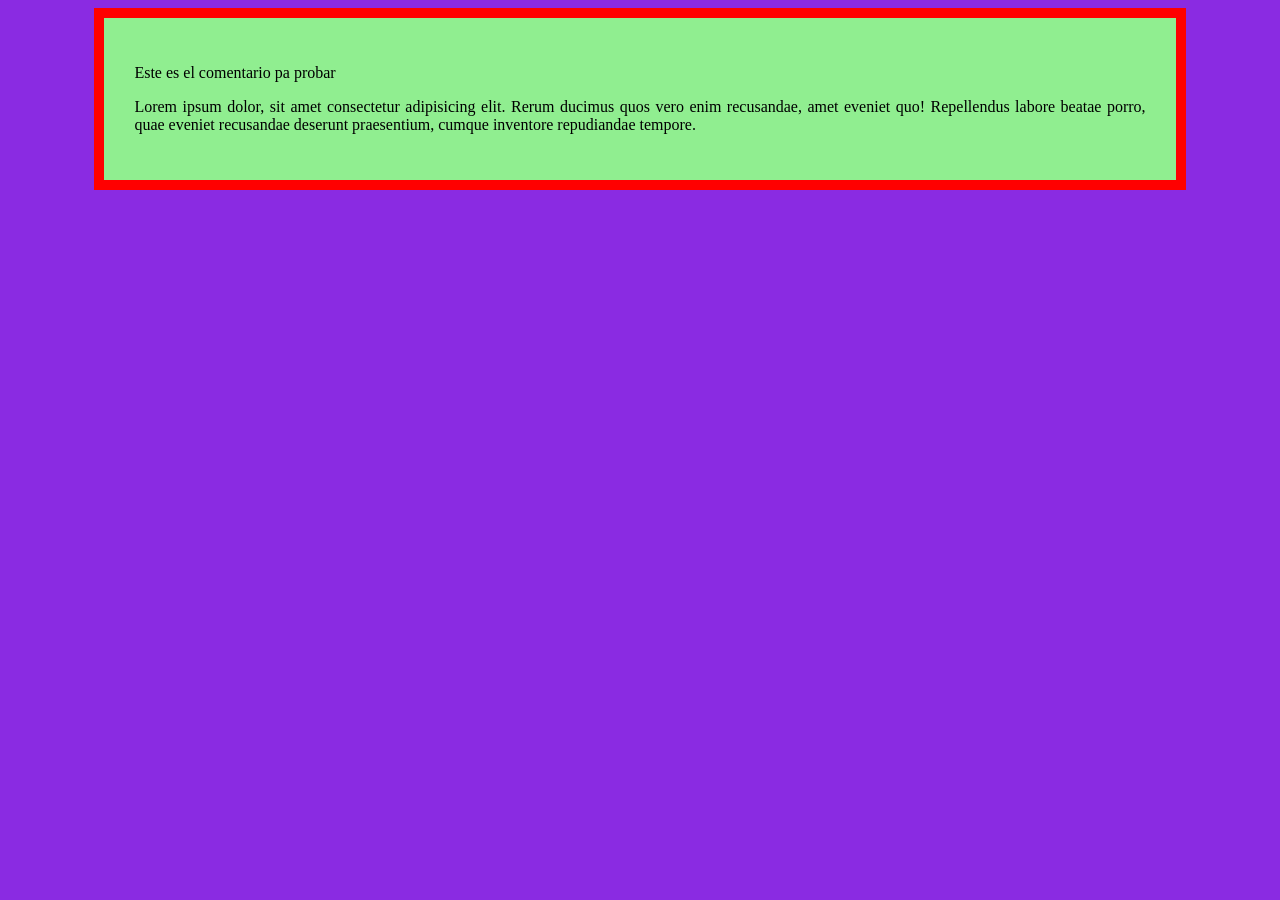
==== index.html @ 6bdc1fd9 "Nuevo" ====
<!DOCTYPE html>
<html lang="en">
<head>
    <meta charset="UTF-8">
    <meta name="viewport" content="width=device-width, initial-scale=1.0">
    <title>CSS</title>
</head>

<link rel="stylesheet" href="stiles.css">

<body>

    <div class="container">   
        <p>Este es el comentario pa probar</p>
        <p>Lorem ipsum dolor, sit amet consectetur adipisicing elit. Rerum ducimus quos vero enim recusandae, amet eveniet quo! Repellendus labore beatae porro, quae eveniet recusandae deserunt praesentium, cumque inventore repudiandae tempore.</p>
    </div>

</body>
</html>
---- stiles.css ----
body{
    background-color: blueviolet;
}

.container{
    background-color:lightgreen;
    width: 80%;
    border: 10px solid red; 
    padding: 30px;
    margin: 0 auto;
    text-align: justify;
}
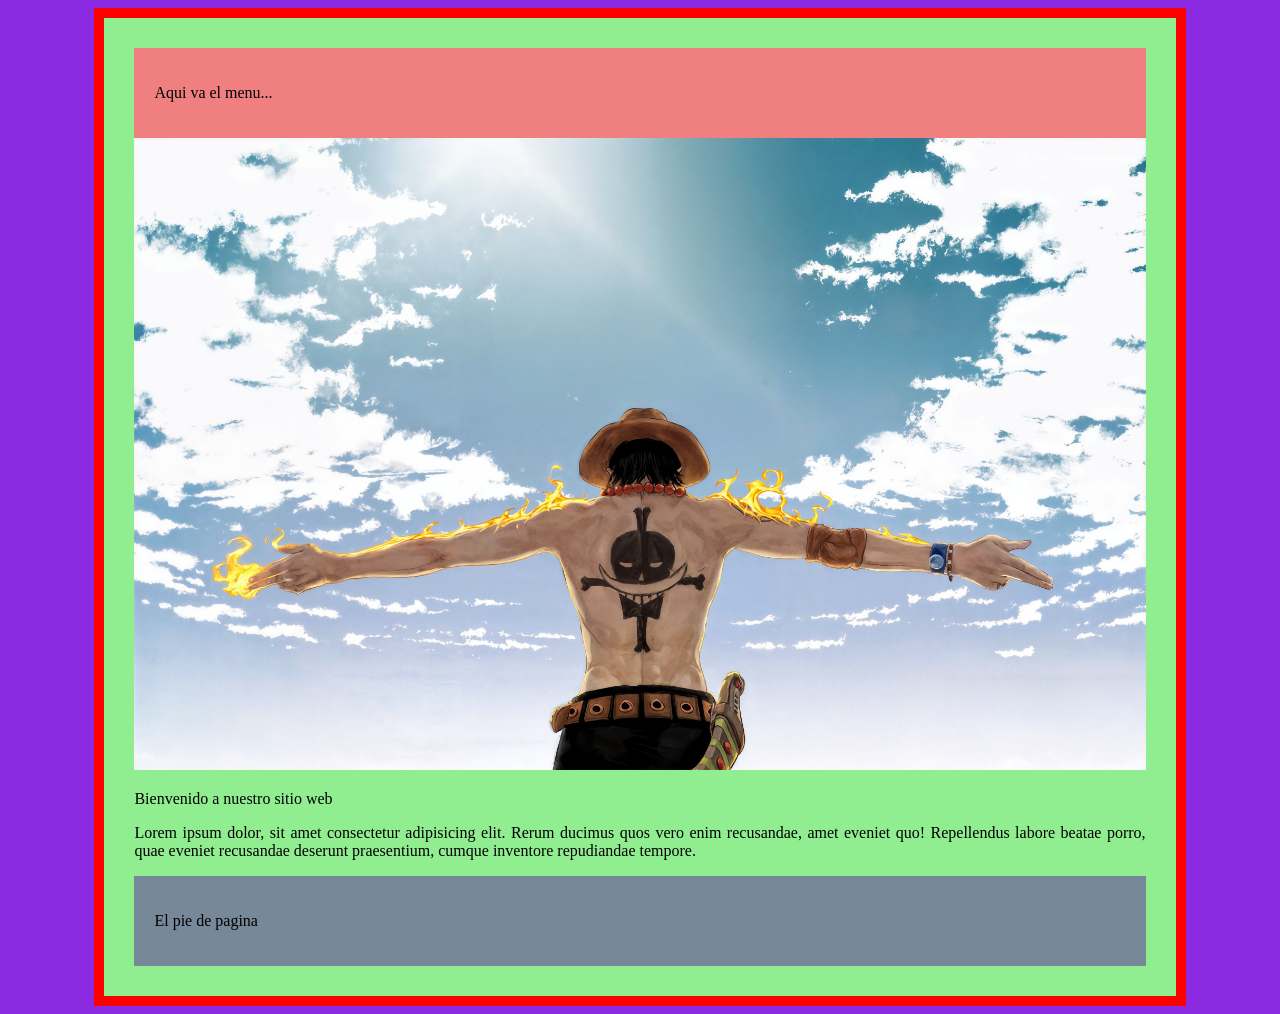
==== commit 8ab3989e: "Nuevo" ====
--- a/index.html
+++ b/index.html
@@ -9,11 +9,25 @@
 <link rel="stylesheet" href="stiles.css">
 
 <body>
+    <div class="container">  
+        <header>
+            <p>Aqui va el menu...</p>
+        </header>
 
-    <div class="container">   
-        <p>Este es el comentario pa probar</p>
-        <p>Lorem ipsum dolor, sit amet consectetur adipisicing elit. Rerum ducimus quos vero enim recusandae, amet eveniet quo! Repellendus labore beatae porro, quae eveniet recusandae deserunt praesentium, cumque inventore repudiandae tempore.</p>
-    </div>
+        <main>
 
+        <img src="img/foto_css.jpg" alt="">
+
+        <div class="main_Principal">   
+            <p>Bienvenido a nuestro sitio web</p>
+            <p>Lorem ipsum dolor, sit amet consectetur adipisicing elit. Rerum ducimus quos vero enim recusandae, amet eveniet quo! Repellendus labore beatae porro, quae eveniet recusandae deserunt praesentium, cumque inventore repudiandae tempore.</p>
+        </div>
+
+        </main>
+
+        <footer>
+            <p>El pie de pagina</p>
+        </footer>
+    </div>    
 </body>
 </html>
--- a/stiles.css
+++ b/stiles.css
@@ -9,4 +9,20 @@
     padding: 30px;
     margin: 0 auto;
     text-align: justify;
+}
+
+header{
+    background-color: lightcoral;
+    padding: 20px;
+    text-align: left;
+}
+
+footer{
+    background-color: lightslategray;
+    padding: 20px;
+    text-align: left;
+}
+
+.container main img{
+    width: 100%;
 }
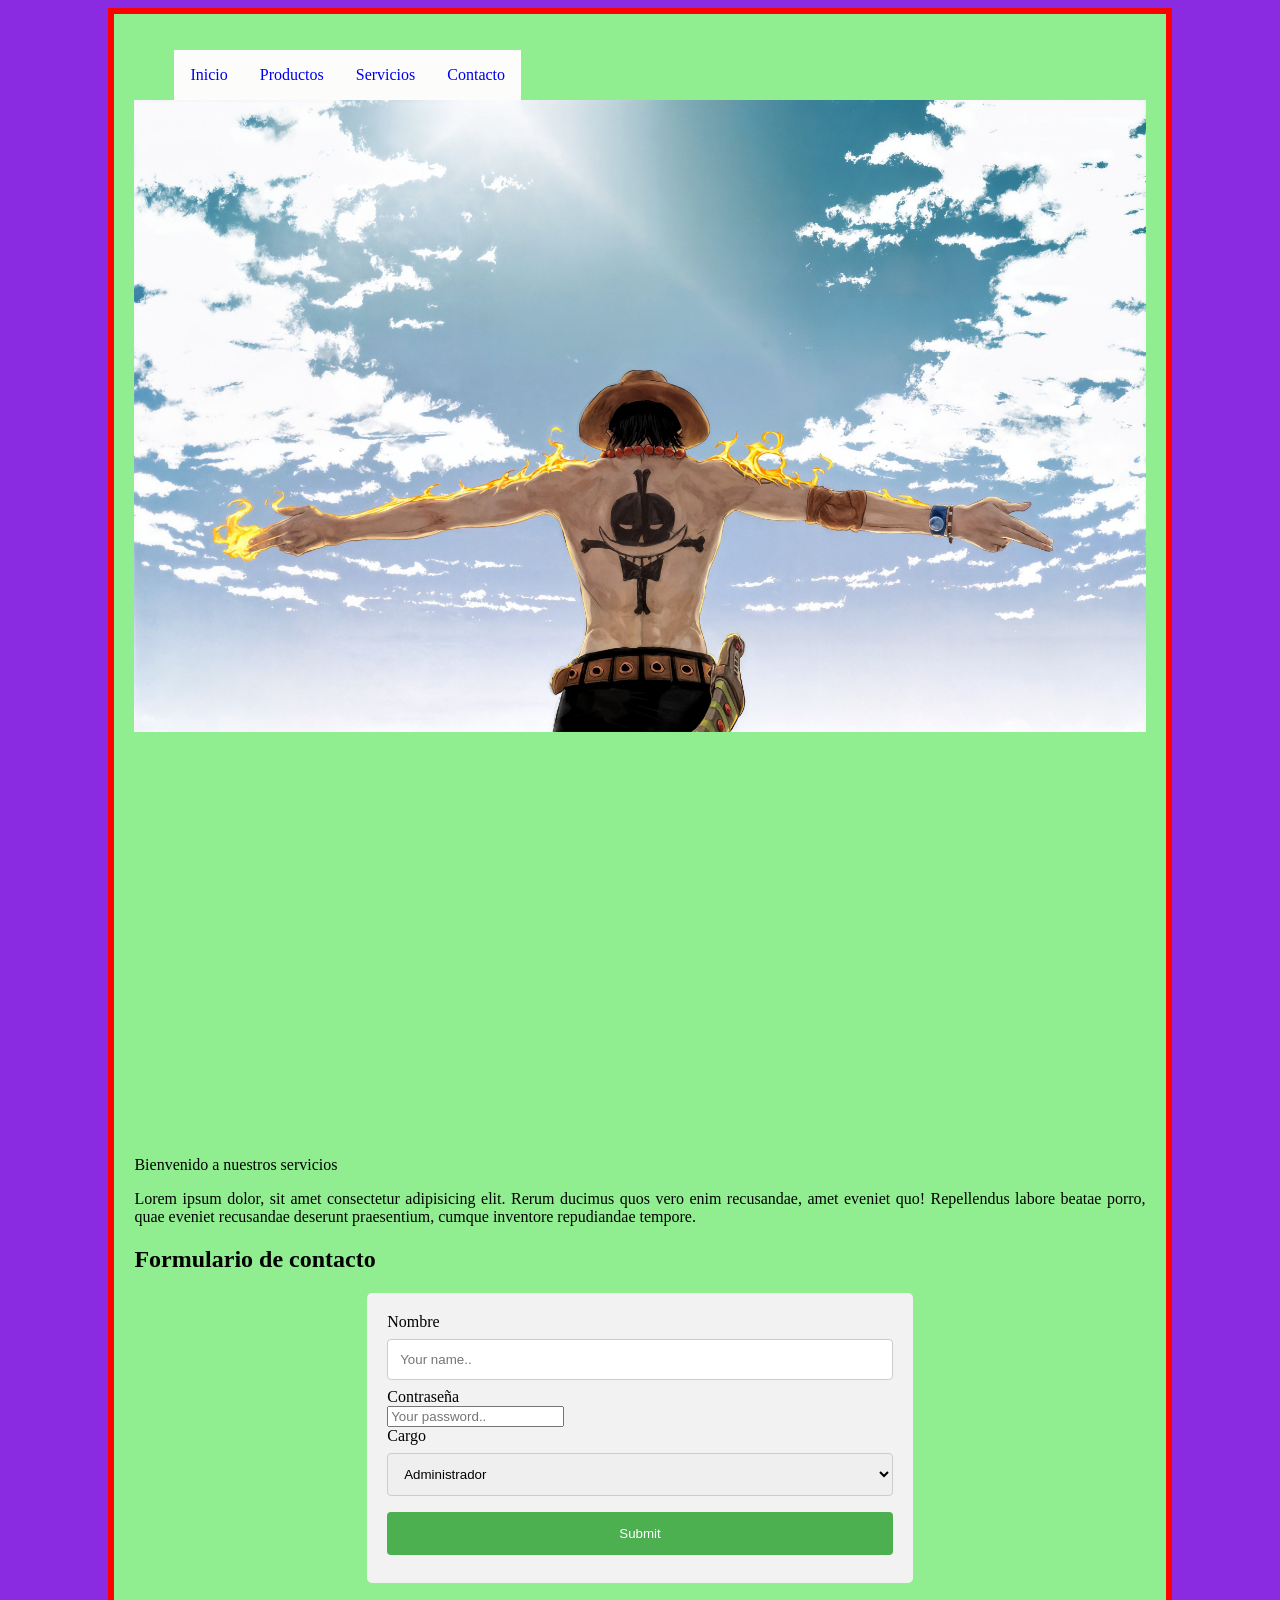
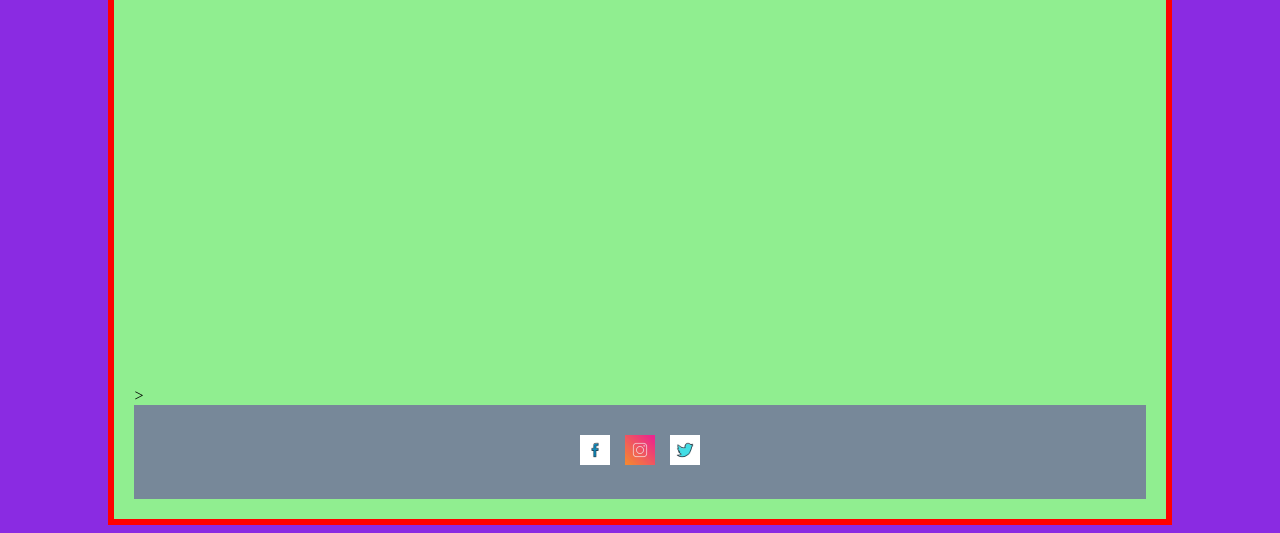
==== commit ee868af4: "todo bien" ====
--- a/index.html
+++ b/index.html
@@ -11,22 +11,64 @@
 <body>
     <div class="container">  
         <header>
-            <p>Aqui va el menu...</p>
+            <nav class="menu">
+                <ul> 
+                    <li><a href="#">Inicio</a></li>
+                    <li><a href="view/productos.html">Productos</a></li>
+                    <li><a href="view/servicios.html">Servicios</a></li>
+                    <li><a href="view/contacto.html">Contacto</a></li>
+                </ul>
+            </nav>
         </header>
-
+ 
         <main>
 
         <img src="img/foto_css.jpg" alt="">
 
+        <iframe width="100%" height="100%" src="https://www.youtube.com/embed/tjAS4zk1-3Q?si=NnnVl07Vp7RFlQA2" title="YouTube video player" frameborder="0" allow="accelerometer; autoplay; clipboard-write; encrypted-media; gyroscope; picture-in-picture; web-share" referrerpolicy="strict-origin-when-cross-origin" allowfullscreen></iframe>
+
         <div class="main_Principal">   
-            <p>Bienvenido a nuestro sitio web</p>
+            <p>Bienvenido a nuestros servicios</p>
             <p>Lorem ipsum dolor, sit amet consectetur adipisicing elit. Rerum ducimus quos vero enim recusandae, amet eveniet quo! Repellendus labore beatae porro, quae eveniet recusandae deserunt praesentium, cumque inventore repudiandae tempore.</p>
         </div>
+
+        <h2>Formulario de contacto</h2>
+
+        <form action="/action_page.php">
+            <label for="fname">Nombre</label>
+            <input type="text" id="fname" name="nombre completo" placeholder="Your name..">
+
+            <label for="lname">Contraseña</label>
+            <input type="password" id="lname" name="contraseña" placeholder="Your password..">
+
+            <label for="Cargo">Cargo</label>
+            <select id="Cargo" name="Cargo">
+                <option value="Administrador">Administrador</option>
+                <option value="Empleado">Empleado</option>
+                <option value="Cliente">Cliente</option>
+            </select>
+            
+            <input type="submit" value="Submit">
+        </form>
+
+        <iframe src="https://www.google.com/maps/embed?pb=!1m18!1m12!1m3!1d7895.759217383229!2d-73.59952568543022!3d8.314760980309263!2m3!1f0!2f0!3f0!3m2!1i1024!2i768!4f13.1!3m3!1m2!1s0x8e5d8f7d27c7bf07%3A0xa72b1dc51f284557!2sUniversidad%20Popular%20del%20Cesar%20-%20Aguachica!5e0!3m2!1ses-419!2sco!4v1773434191257!5m2!1ses-419!2sco" width="600" height="450" style="border:0;" allowfullscreen="" loading="lazy" referrerpolicy="no-referrer-when-downgrade"></iframe>>
 
         </main>
 
         <footer>
-            <p>El pie de pagina</p>
+            <div class="redes">
+                <a href="https://www.facebook.com/">
+                <img src="../img/facebook.png" alt="Facebook">
+                </a>
+
+                <a href="https://www.instagram.com/">
+                <img src="../img/instagram.png" alt="Instagram">
+                </a>
+
+                <a href="https://www.twitter.com/">
+                <img src="../img/twitter.png" alt="Twitter">
+                </a>
+            </div>
         </footer>
     </div>    
 </body>
--- a/stiles.css
+++ b/stiles.css
@@ -5,16 +5,21 @@
 .container{
     background-color:lightgreen;
     width: 80%;
-    border: 10px solid red; 
-    padding: 30px;
-    margin: 0 auto;
+    border: 6px solid red; 
+    padding: 20px;
+    margin: auto;
     text-align: justify;
+}
+
+iframe{
+    width: 100%;
+    height: 400px;
+    border: none;
 }
 
 header{
     background-color: lightcoral;
-    padding: 20px;
-    text-align: left;
+    width: 100%;
 }
 
 footer{
@@ -25,4 +30,72 @@
 
 .container main img{
     width: 100%;
-}+}
+
+.menu ul li a{
+    background-color:rgb(252, 252, 251);
+    text-decoration: none;
+    display: inline-block;
+    padding: 16px;
+
+}
+
+.menu ul {
+    list-style: none;
+}
+
+.menu ul li{
+    float: left;
+}
+
+.menu ul li a:hover{
+    background-color: red;
+    color :white;
+}
+
+.redes{
+    display: flex;
+    justify-content: center;
+    align-items: center;
+    gap: 15px;
+    padding: 10px;
+}
+
+.redes img{
+    width: 30px;
+}
+
+        form {
+            border-radius: 5px;
+            background-color: #f2f2f2;
+            padding: 20px;
+            width: 50%;
+            margin: auto;
+        }
+
+        label {display: block;}
+
+        input[type=text], select {
+            width: 100%;
+            padding: 12px;
+            margin: 8px 0;
+            display: inline-block;
+            border: 1px solid #ccc;
+            border-radius: 4px;
+            box-sizing: border-box;
+        }
+
+        input[type=submit] {
+            width: 100%;
+            background-color: #4CAF50;
+            color: white;
+            padding: 14px;
+            margin: 8px 0;
+            border: none;
+            border-radius: 4px;
+            cursor: pointer;
+        }
+
+        input[type=submit]:hover {
+            background-color: #45a049;
+        }
